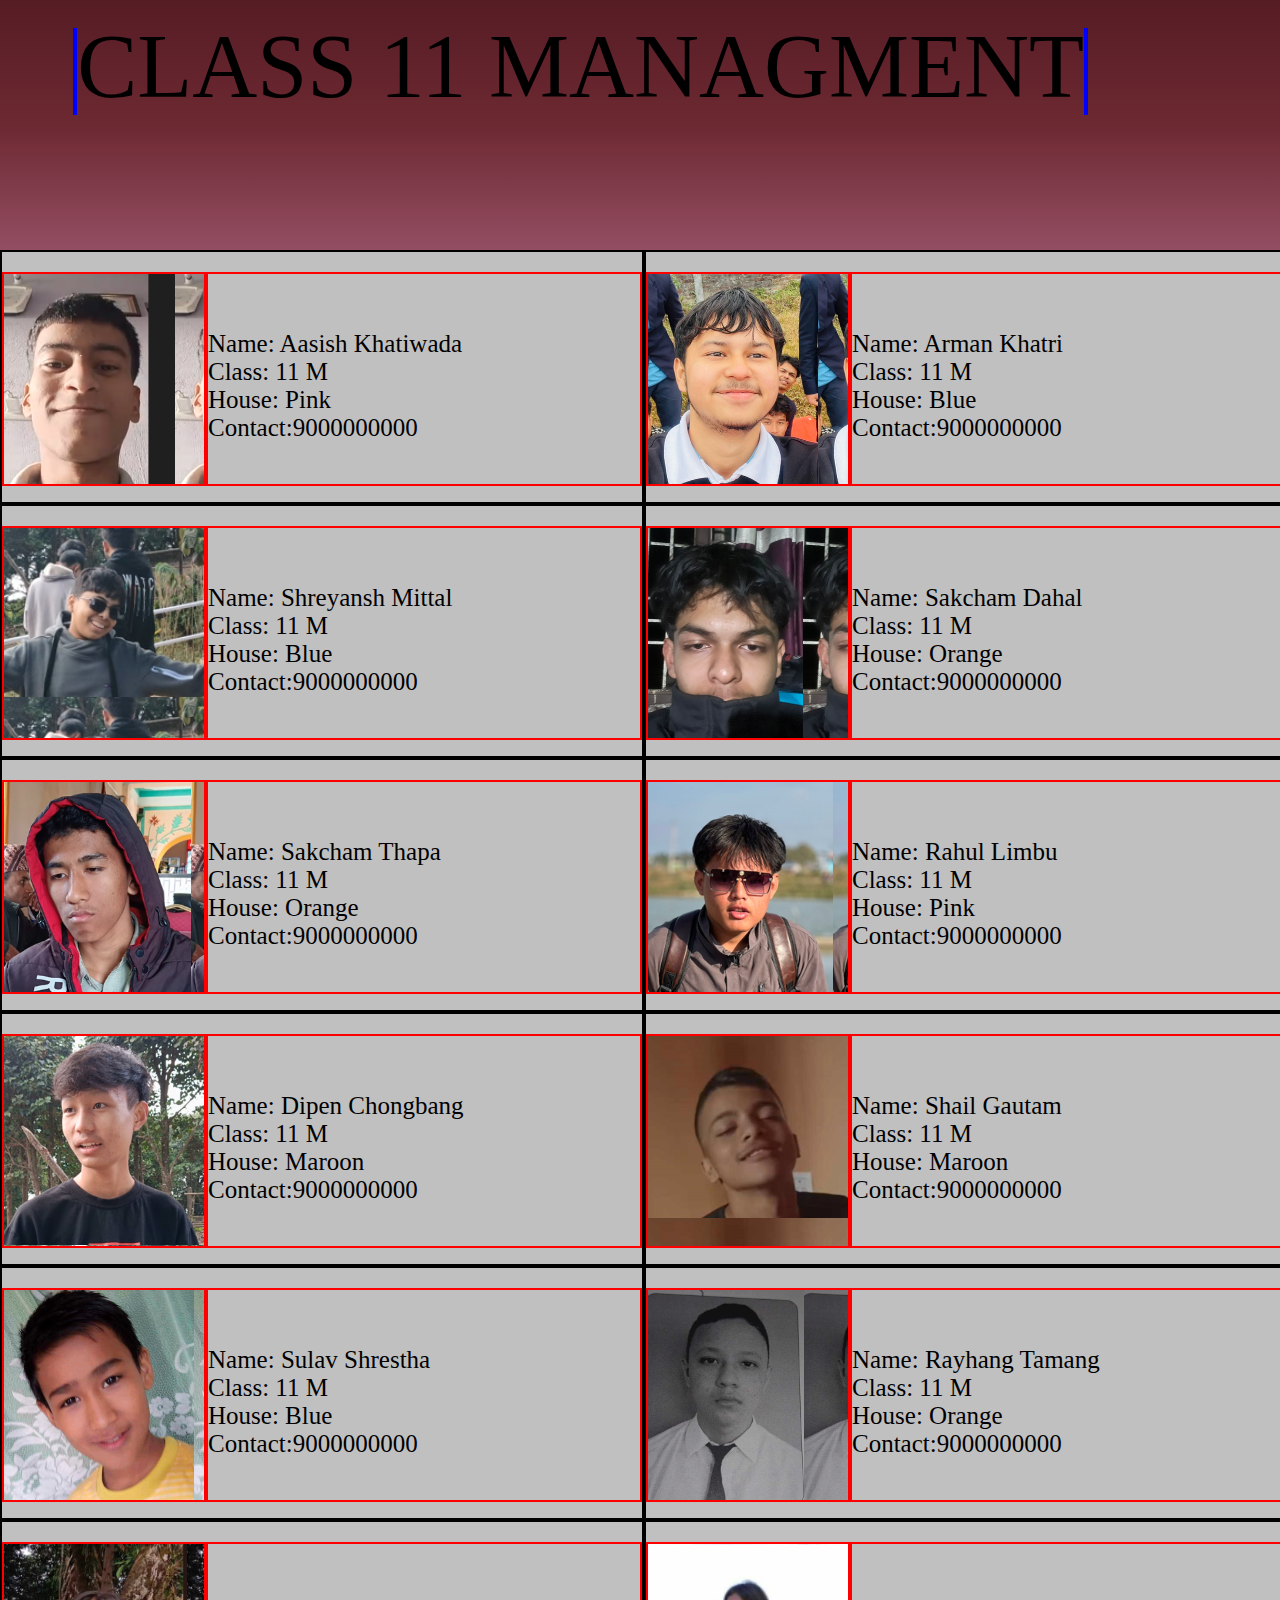
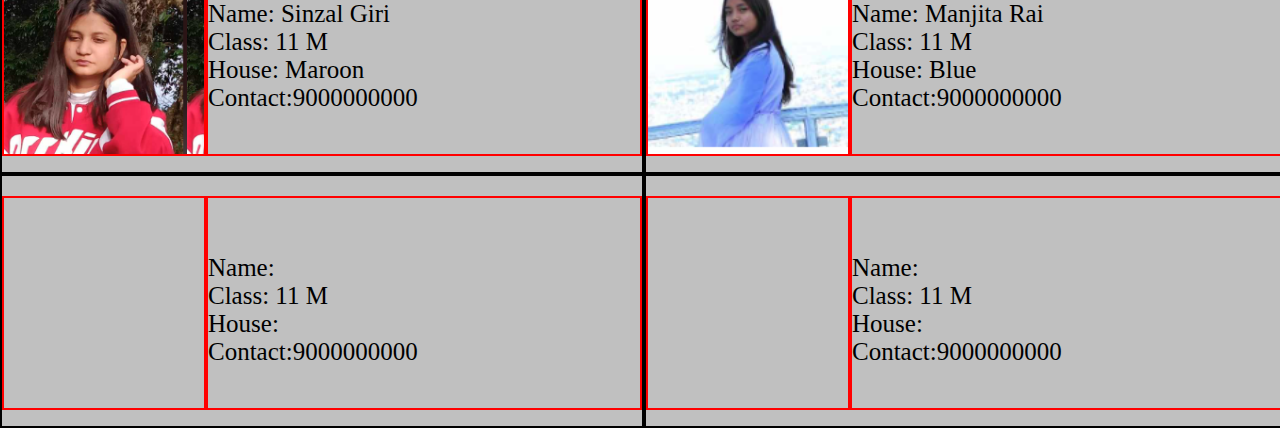
==== class.html @ 4b0031e7 "Add files via upload" ====
<!DOCTYPE html>
<html lang="en">
<head>
    <title>INFO</title>
    <meta charset="UTF-8">
    <meta name="viewport" content="width=device-width, initial-scale=1.0">
    <link rel="stylesheet" href="class.css">
    <link rel="webiste icon" type="png"  href="smg_2-removebg-preview.png">
    <link rel="stylesheet" href="https://cdnjs.cloudflare.com/ajax/libs/font-awesome/6.5.1/css/all.min.css" integrity="sha512-DTOQO9RWCH3ppGqcWaEA1BIZOC6xxalwEsw9c2QQeAIftl+Vegovlnee1c9QX4TctnWMn13TZye+giMm8e2LwA==" crossorigin="anonymous" referrerpolicy="no-referrer" />
</head>
<body>
    <div class="MAIN">

        <div class="head">
            <div class="tauko">
                <p class="text">
                    <a href="1st try.html" class="next">
                        <i class="fa-solid fa-arrow-left"></i>
                    </a>
                    CLASS 11 MANAGMENT
                    <a href="class2.html" class="next">
                        <i class="fa-solid fa-arrow-right"></i>
                    </a>
                </p>
                
                    
            
            </div>

            
        </div>

        <div class="BODY">
    
          <div class="row1">

            <div class="box1 boxo">
                <div class="photo1 pic "></div>
                <div class="details1">
                    <p class="ID1">
                        <BR><BR>
                        Name: Aasish Khatiwada<BR>
                        Class: 11 M <BR>
                        House: Pink<BR>
                        Contact:9000000000<BR>
                    </p>
                </div>
            </div>
            <div class="box2 boxo">
                <div class="photo2 pic"></div>
                <div class="details2">
                    <p class="ID1">
                        <BR><BR>
                        Name: Arman Khatri<BR>
                        Class: 11 M <BR>
                        House: Blue<BR>
                        Contact:9000000000<BR>
                    </p>
                </div>
            </div>

         </div>

         <div class="row2">

            <div class="box3 boxt">
                <div class="photo3 pic"></div>
                <div class="details3">
                    <p class="ID1">
                        <BR><BR>
                        Name: Shreyansh Mittal<BR>
                        Class: 11 M <BR>
                        House: Blue<BR>
                        Contact:9000000000<BR>
                    </p>
                </div>
            </div>
            <div class="box4 boxt">
                <div class="photo4 pic"></div>
                <div class="details4">
                    <p class="ID1">
                        <BR><BR>
                        Name: Sakcham Dahal<BR>
                        Class: 11 M <BR>
                        House: Orange<BR>
                        Contact:9000000000<BR>
                    </p>
                </div>
            </div>

         </div>

         <div class="row3">

            <div class="box5 boxr">
                <div class="photo5 pic"></div>
                <div class="details5">
                    <p class="ID1">
                        <BR><BR>
                        Name: Sakcham Thapa<BR>
                        Class: 11 M <BR>
                        House: Orange<BR>
                        Contact:9000000000<BR>
                    </p>
                </div>
            </div>
            <div class="box6 boxr">
                <div class="photo6 pic"></div>
                <div class="details6">
                    <p class="ID1">
                        <BR><BR>
                        Name: Rahul Limbu<BR>
                        Class: 11 M <BR>
                        House: Pink<BR>
                        Contact:9000000000<BR>
                    </p>
                </div>
            </div>

         </div>

         <div class="row4">

            <div class="box7 boxf">
                <div class="photo7 pic"></div>
                <div class="details7">
                    <p class="ID1">
                        <BR><BR>
                        Name: Dipen Chongbang<BR>
                        Class: 11 M <BR>
                        House: Maroon<BR>
                        Contact:9000000000<BR>
                    </p>
                </div>
            </div>
            <div class="box8 boxf">
                <div class="photo8 pic"></div>
                <div class="details8">
                    <p class="ID1">
                        <BR><BR>
                        Name: Shail Gautam<BR>
                        Class: 11 M <BR>
                        House: Maroon<BR>
                        Contact:9000000000<BR>
                    </p>
                </div>
            </div>

         </div>
         <div class="row5">

            <div class="box9 boxv">
                <div class="photo9 pic"></div>
                <div class="details9">
                    <p class="ID1">
                        <BR><BR>
                        Name: Sulav Shrestha<BR>
                        Class: 11 M <BR>
                        House: Blue<BR>
                        Contact:9000000000<BR>
                    </p>
                </div>
            </div>
            <div class="box10 boxv">
                <div class="photo10 pic"></div>
                <div class="details10">
                    <p class="ID1">
                        <BR><BR>
                        Name: Rayhang Tamang<BR>
                        Class: 11 M <BR>
                        House: Orange<BR>
                        Contact:9000000000<BR>
                    </p>
                </div>
            </div>

         </div>

         <div class="row6">
            <div class="box11 boxx">
                <div class="photo11 pic"></div>
                <div class="details11">
                    <p class="ID1">
                        <BR><BR>
                        Name: Sinzal Giri<BR>
                        Class: 11 M <BR>
                        House: Maroon<BR>
                        Contact:9000000000<BR>
                    </p>
                </div>
            </div>
            <div class="box12 boxx">
                <div class="photo12 pic"></div>
                <div class="details12">
                    <p class="ID1">
                        <BR><BR>
                        Name: Manjita Rai<BR>
                        Class: 11 M <BR>
                        House: Blue<BR>
                        Contact:9000000000<BR>
                    </p>
                </div>
            </div>
         </div>

         <div class="row7">
            <div class="box13 boxe">
                <div class="photo13 pic"></div>
                <div class="details13">
                    <p class="ID1">
                        <BR><BR>
                        Name: <BR>
                        Class: 11 M <BR>
                        House: <BR>
                        Contact:9000000000<BR>
                    </p>
                </div>
            </div>
            <div class="box14 boxe">
                <div class="photo14 pic"></div>
                <div class="details14">
                    <p class="ID1">
                        <BR><BR>
                        Name: <BR>
                        Class: 11 M <BR>
                        House: <BR>
                        Contact:9000000000<BR>
                    </p>
                </div>
            </div>
         </div>


         </div>

    </div>
   
    
</body>
</html>
---- class.css ----
*{
    margin: 0;
    padding: 0;
}
body{
    background-color: silver;
}

.tauko{
    height: 250px;
    background-color: #0f1111;
    display: flex;
    /* color: white; */
    background-image: linear-gradient(#561C24,#6D2932,#944E63);
}
.text{
    align-items: center;
    position: absolute;
    text-align: center;
    right: 15%;
    top: 15px;
    font-size: 90px;
   
}
i{
    color:blue;
    margin-bottom: 30px;
    border: 2px solid;
   background-image: linear-gradient(skyblue,cyan,aqua);
    height: 65px;
    width: 65px;
    text-decoration: none;
}
.next{
    margin-bottom: 20px;
    justify-content: space-around;
    font-size: 75px;
}
.row1{
    display: flex;
}
.boxo{
    border: 2px solid black;
    height: 250px;
    width: 50%;
}

.row2{
    display: flex;
}
.boxt{
    border: 2px solid black;
    height: 250px;
    width: 50%;
}
.row3{
    display: flex;
}
.boxr{
    border: 2px solid black;
    height: 250px;
    width: 50%;
}
.row4{
    display: flex;
}
.boxf{
    border: 2px solid black;
    height: 250px;
    width: 50%;
}
.row5{
    display: flex;
}
.boxv{
    border: 2px solid black;
    height: 250px;
    width: 50%;
}
.row6{
    display: flex;
}
.boxx{
    border: 2px solid black;
    height: 250px;
    width: 50%;
}
.row7{
    display: flex;
}
.boxe{
    border: 2px solid black;
    height: 250px;
    width: 50%;
}






/* bhitra ko box  */
.box1{
    display: flex;
    justify-content: space-between;

}
.photo1{
    border: 2px solid red;
    height: 210px;
    width: 200px;
    position: relative;
    top: 20px;
    bottom: 20px;
    text-align: center;
    background-image: url(aasish.png);
    background-size: contain;
}
.details1{
    border: 2px solid red;
    height: 210px;
    width: 550px;
    position: relative;
    top: 20px;
    bottom: 20px;
    justify-content: space-around;
    
}
.box2{
    display: flex;
    justify-content: space-between;

}
.photo2{
    border: 2px solid red;
    height: 210px;
    width: 200px;
    position: relative;
    top: 20px;
    bottom: 20px;
    background-image: url(dudh.png);
    background-size: contain;
}
.details2{
    border: 2px solid red;
    height: 210px;
    width: 550px;
    position: relative;
    top: 20px;
    bottom: 20px;
    
}
.box3{
    display: flex;
    justify-content: space-between;

}
.photo3{
    border: 2px solid red;
    height: 210px;
    width: 200px;
    position: relative;
    top: 20px;
    bottom: 20px;
    background-image: url(made.png);
    background-size: contain;
}
.details3{
    border: 2px solid red;
    height: 210px;
    width: 550px;
    position: relative;
    top: 20px;
    bottom: 20px;
    
}
.box4{
    display: flex;
    justify-content: space-between;

}
.photo4{
    border: 2px solid red;
    height: 210px;
    width: 200px;
    position: relative;
    top: 20px;
    bottom: 20px;
    background-image:url(dalle.png) ;
    background-size: contain;
}
.details4{
    border: 2px solid red;
    height: 210px;
    width: 550px;
    position: relative;
    top: 20px;
    bottom: 20px;
    
}
.box5{
    display: flex;
    justify-content: space-between;

}
.photo5{
    border: 2px solid red;
    height: 210px;
    width: 200px;
    position: relative;
    top: 20px;
    bottom: 20px;
    background-image:url(thape.png) ;
    background-size: contain;
}
.details5{
    border: 2px solid red;
    height: 210px;
    width: 550px;
    position: relative;
    top: 20px;
    bottom: 20px;
}
.box6{
    display: flex;
    justify-content: space-between;

}
.photo6{
    border: 2px solid red;
    height: 210px;
    width: 200px;
    position: relative;
    top: 20px;
    bottom: 20px;
    background-image: url(coolvais.png);
    background-size: contain;
}
.details6{
    border: 2px solid red;
    height: 210px;
    width: 550px;
    position: relative;
    top: 20px;
    bottom: 20px;
    
}
.box7{
    display: flex;
    justify-content: space-between;

}
.photo7{
    border: 2px solid red;
    height: 210px;
    width: 200px;
    position: relative;
    top: 20px;
    bottom: 20px;
    background-image:url(dipen.png) ;
    background-size: contain;
}
.details7{
    border: 2px solid red;
    height: 210px;
    width: 550px;
    position: relative;
    top: 20px;
    bottom: 20px;
    
    
}
.box8{
    display: flex;
    justify-content: space-between;

}
.photo8{
    border: 2px solid red;
    height: 210px;
    width: 200px;
    position: relative;
    top: 20px;
    bottom: 20px;
    background-image:url(shail.png) ;
    background-size: contain;
}
.details8{
    border: 2px solid red;
    height: 210px;
    width: 550px;
    position: relative;
    top: 20px;
    bottom: 20px;
    
}
.box9{
    display: flex;
    justify-content: space-between;

}
.photo9{
    border: 2px solid red;
    height: 210px;
    width: 200px;
    position: relative;
    top: 20px;
    bottom: 20px;
    background-image: url(suli.png);
    background-size: contain;
}
.details9{
    border: 2px solid red;
    height: 210px;
    width: 550px;
    position: relative;
    top: 20px;
    bottom: 20px;
    
}
.box10{
    display: flex;
    justify-content: space-between;

}
.photo10{
    border: 2px solid red;
    height: 210px;
    width: 200px;
    position: relative;
    top: 20px;
    bottom: 20px;
    background-image:url(rayhang.png) ;
    background-size: contain;
}
.details10{
    border: 2px solid red;
    height: 210px;
    width: 550px;
    position: relative;
    top: 20px;
    bottom: 20px;
    
}
.box11{
    display: flex;
    justify-content: space-between;

}
.photo11{
    border: 2px solid red;
    height: 210px;
    width: 200px;
    position: relative;
    top: 20px;
    bottom: 20px;
    background-image: url(sinzal.png);
    background-size: contain;
}
.details11{
    border: 2px solid red;
    height: 210px;
    width: 550px;
    position: relative;
    top: 20px;
    bottom: 20px;
    
}

.box12{
    display: flex;
    justify-content: space-between;

}
.photo12{
    border: 2px solid red;
    height: 210px;
    width: 200px;
    position: relative;
    top: 20px;
    bottom: 20px;
    background-image: url(manjan.png);
    background-size: contain;
}
.details12{
    border: 2px solid red;
    height: 210px;
    width: 550px;
    position: relative;
    top: 20px;
    bottom: 20px;
    
}
.box13{
    display: flex;
    justify-content: space-between;

}
.photo13{
    border: 2px solid red;
    height: 210px;
    width: 200px;
    position: relative;
    top: 20px;
    bottom: 20px;
}
.details13{
    border: 2px solid red;
    height: 210px;
    width: 550px;
    position: relative;
    top: 20px;
    bottom: 20px;
    
}
.box14{
    display: flex;
    justify-content: space-between;

}
.photo14{
    border: 2px solid red;
    height: 210px;
    width: 200px;
    position: relative;
    top: 20px;
    bottom: 20px;
}
.details14{
    border: 2px solid red;
    height: 210px;
    width: 550px;
    position: relative;
    top: 20px;
    bottom: 20px;
    
}

/* TEXT HARU */
.BODY{
    font-size: 25px;
    font-weight: 300;
}
.pic{
    aspect-ratio: 1/1;
}
.pic:active{
    width: 300px;
    height: 300px;
    scale: 1.8;
    margin-top: none;
    top: none;
    position: none;
    background-size: cover;
}
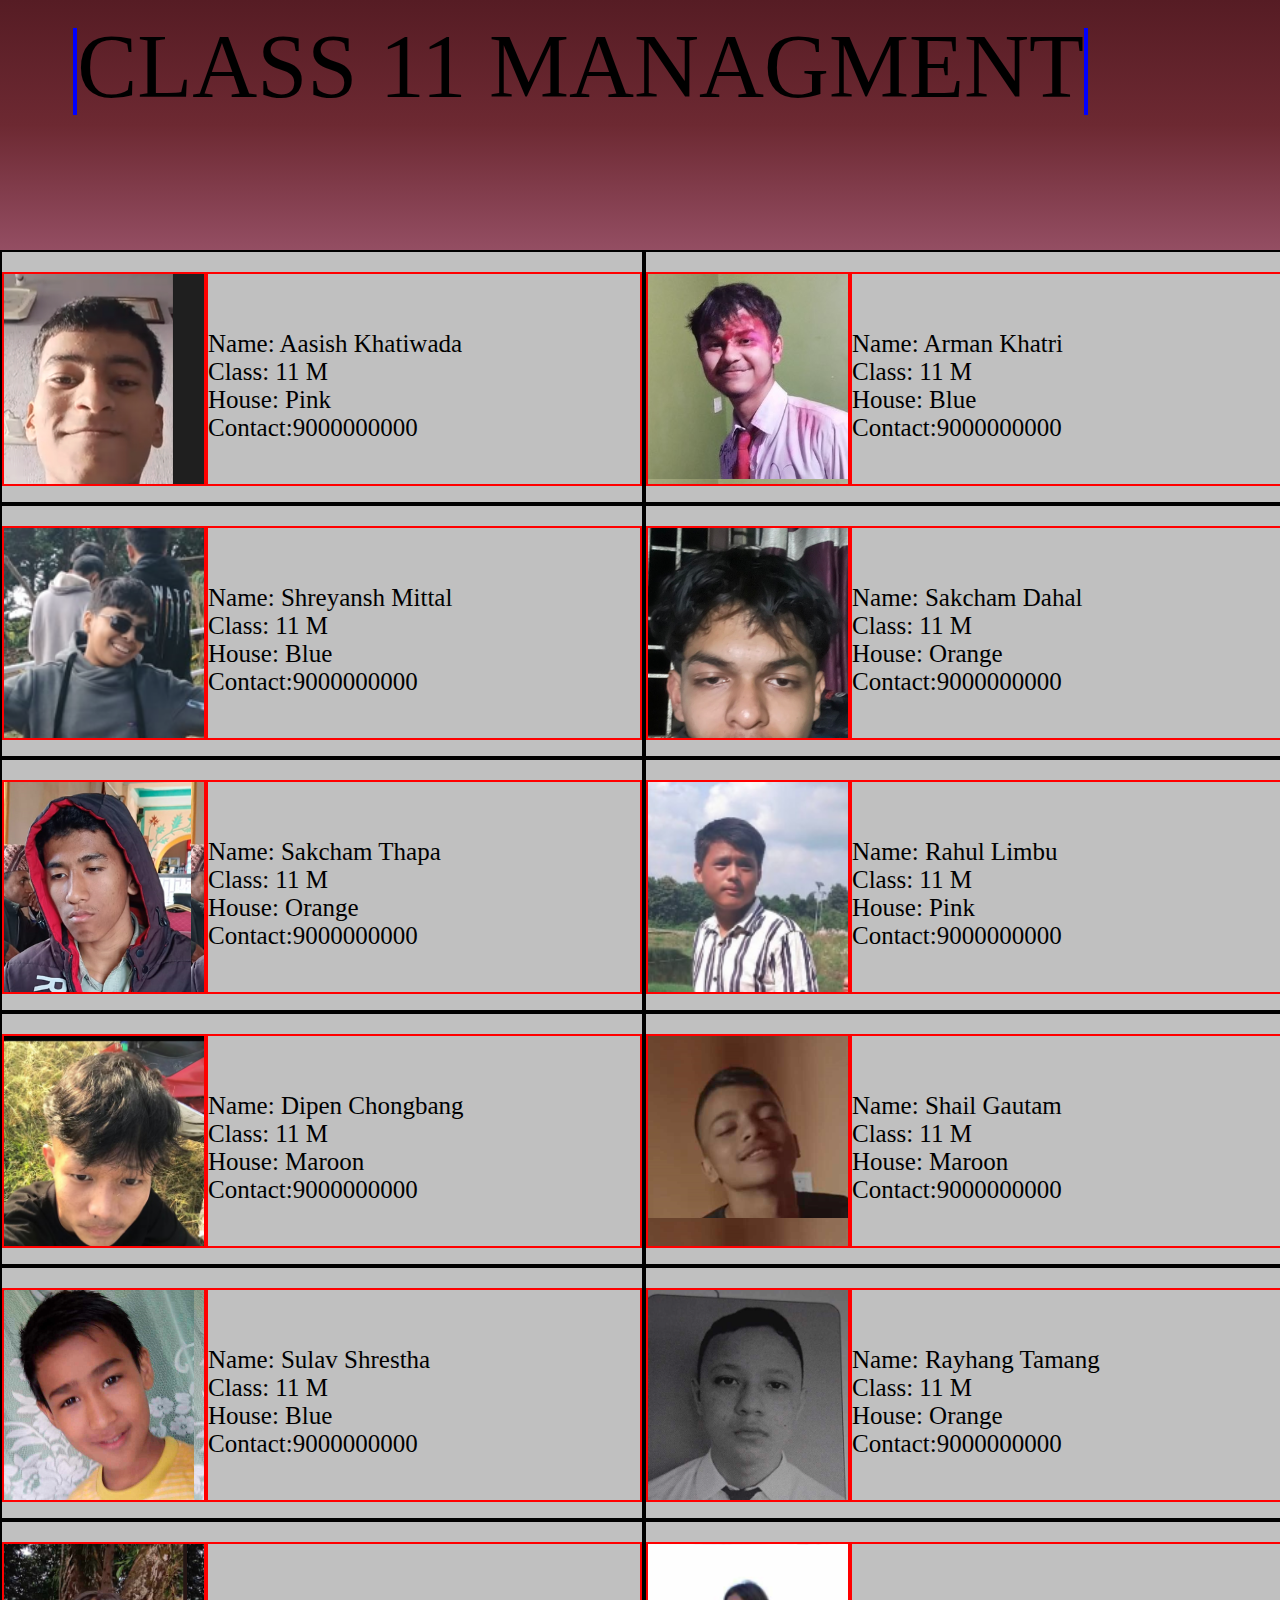
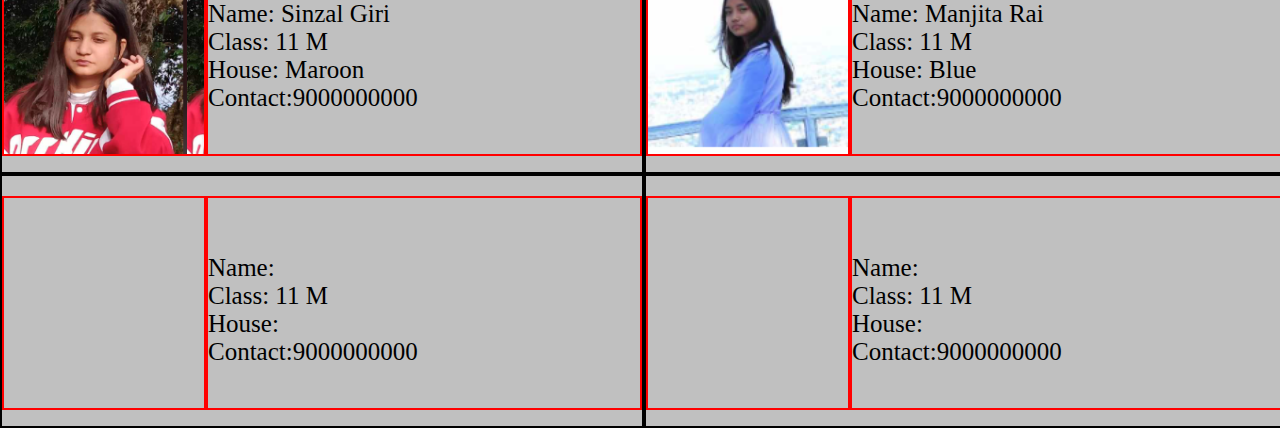
==== commit 974c2dc7: "Add files via upload" ====
--- a/class.html
+++ b/class.html
@@ -2,8 +2,6 @@
 <html lang="en">
 <head>
     <title>INFO</title>
-    <meta charset="UTF-8">
-    <meta name="viewport" content="width=device-width, initial-scale=1.0">
     <link rel="stylesheet" href="class.css">
     <link rel="webiste icon" type="png"  href="smg_2-removebg-preview.png">
     <link rel="stylesheet" href="https://cdnjs.cloudflare.com/ajax/libs/font-awesome/6.5.1/css/all.min.css" integrity="sha512-DTOQO9RWCH3ppGqcWaEA1BIZOC6xxalwEsw9c2QQeAIftl+Vegovlnee1c9QX4TctnWMn13TZye+giMm8e2LwA==" crossorigin="anonymous" referrerpolicy="no-referrer" />
@@ -14,7 +12,7 @@
         <div class="head">
             <div class="tauko">
                 <p class="text">
-                    <a href="1st try.html" class="next">
+                    <a href="index.html" class="next">
                         <i class="fa-solid fa-arrow-left"></i>
                     </a>
                     CLASS 11 MANAGMENT
--- a/class.css
+++ b/class.css
@@ -114,7 +114,7 @@
     bottom: 20px;
     text-align: center;
     background-image: url(aasish.png);
-    background-size: contain;
+    background-size: cover;
 }
 .details1{
     border: 2px solid red;
@@ -138,7 +138,7 @@
     position: relative;
     top: 20px;
     bottom: 20px;
-    background-image: url(dudh.png);
+    background-image: url(dhud2.png);
     background-size: contain;
 }
 .details2{
@@ -163,7 +163,7 @@
     top: 20px;
     bottom: 20px;
     background-image: url(made.png);
-    background-size: contain;
+    background-size: cover;
 }
 .details3{
     border: 2px solid red;
@@ -187,7 +187,7 @@
     top: 20px;
     bottom: 20px;
     background-image:url(dalle.png) ;
-    background-size: contain;
+    background-size: cover;
 }
 .details4{
     border: 2px solid red;
@@ -233,8 +233,8 @@
     position: relative;
     top: 20px;
     bottom: 20px;
-    background-image: url(coolvais.png);
-    background-size: contain;
+    background-image: url(rahul.png);
+    background-size: cover;
 }
 .details6{
     border: 2px solid red;
@@ -257,8 +257,8 @@
     position: relative;
     top: 20px;
     bottom: 20px;
-    background-image:url(dipen.png) ;
-    background-size: contain;
+    background-image:url(dipen1.jpg) ;
+    background-size: cover;
 }
 .details7{
     border: 2px solid red;
@@ -331,7 +331,7 @@
     top: 20px;
     bottom: 20px;
     background-image:url(rayhang.png) ;
-    background-size: contain;
+    background-size: cover;
 }
 .details10{
     border: 2px solid red;
